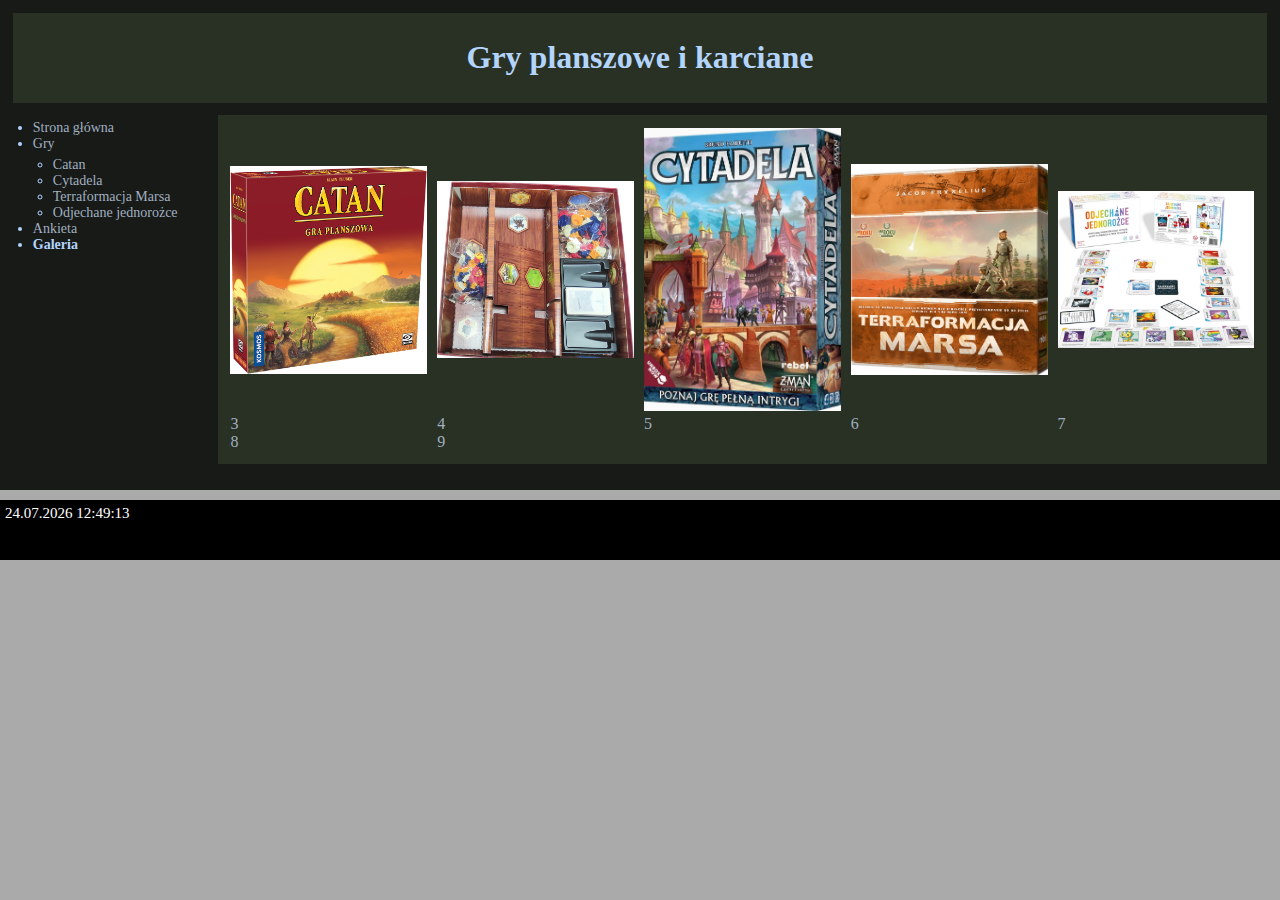
==== gallery.html @ f667d623 "Add gallery page & some nav's improvements" ====
<!doctype html>
<html lang="pl">

<head>
  <meta charset="utf-8">
  <title>Galeria</title>
  <meta name="description" content="">
  <meta name="viewport" content="width=device-width, initial-scale=1">
  <link rel="stylesheet" href="css/style.css">
</head>

<body>
<div id="wrapper">
  <header>
    <h1>Gry planszowe i karciane</h1>
  </header>
  <div id="content">
    <div class="grid-container">
      <div class="grid-item">
        <img src="img/catan.png" class="gallery-item" alt="Zdjęcie gra Catan">
      </div>
      <div>
        <img src="img/catan-inside01.png" class="gallery-item" alt="Zdjęcie gra Catan w środku">
      </div>
      <div class="grid-item">
        <img src="img/cytadela.jpg" class="gallery-item" alt="Zdjęcie gra Cytadela">
      </div>
      <div>
        <img src="img/terraformacja_marsa.jpg" class="gallery-item" alt="Zdjęcie gra Terraformacja Marsa">
      </div>
      <div class="grid-item">
        <img src="img/odjechane_jednorozce.jpg" class="gallery-item" alt="Zdjęcie gra Odjechane jednorożce">
      </div>
      <div class="grid-item">3</div>
      <div class="grid-item">4</div>
      <div class="grid-item">5</div>
      <div class="grid-item">6</div>
      <div class="grid-item">7</div>
      <div class="grid-item">8</div>
      <div class="grid-item">9</div>
    </div>
  </div> <!-- /content -->
  <nav id="navMenu">
    <ul>
      <li><a href="index.html">Strona główna</a></li>
      <li>
        <a href="games.html">Gry</a>
        <ul class="foldable">
          <li><a href="games.html#catan">Catan</a></li>
          <li><a href="games.html#cytadela">Cytadela</a></li>
          <li><a href="games.html#mars-terraformation">Terraformacja Marsa</a></li>
          <li><a href="games.html#unicorns">Odjechane jednorożce</a></li>
        </ul>
      </li>
      <li><a href="survey.html">Ankieta</a></li>
      <li><a href="gallery.html" class="active">Galeria</a></li>
    </ul>
  </nav>

</div> <!-- /wrapper -->
<footer id="foot">
  <div id="date"></div>
</footer>

<script src="https://code.jquery.com/jquery-3.6.0.js"></script>
<script>
  document.addEventListener("DOMContentLoaded", function (ev) {
    console.log("DOM fully loaded and parsed");
  })
</script>

<script>
  let dt = new Date();
  let time = ('0' + dt.getDate()).slice(-2) + "." +
    ('0' + (dt.getMonth() + 1)).slice(-2) + "." +
    dt.getFullYear() + " " +
    ('0' + dt.getHours()).slice(-2) + ":" +
    ('0' + dt.getMinutes()).slice(-2) + ":" +
    ('0' + dt.getSeconds()).slice(-2);
  $('#date').text(time)
</script>

</body>

</html>
---- css/style.css ----
html, body {
  background-color: #aaa;
  color: #000;
  margin: 0;
  padding: 0;
  width: 100%;
}

nav {
  background: #171a17;
  color: #b3d4fc;
  width: 15%;
  word-wrap: break-word;
}

nav a {
  text-decoration: none;
}

.active {
  color: #b3d4fc;
  font-weight: bold;
}

a {
  color: #a1afc0;
}

input, textarea, select {
  background-color: #293124;
  border-color: #171a17;
  color: white;
}

nav ul {
  padding-left: 20px;
  padding-top: 5px;
  font-size: 14px;
  margin: 0;
}

#content {
  width: 80%;
  background: #293124;
  float: right;
  padding: 1%;
  overflow: hidden;
  margin: 0 2% 1% 0;
  color: #a1afc0;
}

#wrapper {
  width: 100%;
  overflow: hidden;
  margin: 0 auto;
  min-height: calc(100% - 52px);
  padding: 1%;
  background: #171a17;
}

img.small {
  max-width: 20vw;
  max-height: 250px;
  float: right;
}

header {
  padding: 5px 0 5px 0;
  margin: 0 2% 1% 0;
  background-color: #293124;
}

header h1 {
  color: #b3d4fc;
  text-align: center;
}

#content h1 {
  color: #a1afc0;
  width: 100%;
  margin-bottom: 2px;
}

#content h1 + p {
  margin-top: 0;
}

footer {
  height: 50px;
  background: #000;
  color: #fff;
  margin: 10px auto 0;
  padding: 5px;
  font-size: 15px
}

th {
  border: 2px solid;
}

table.bordered {
  border: 1px solid;
}

table.bordered td {
  border: 1px solid;
}

td + td {
  text-align: center;
}

.survey_table td {
  text-align: left;
}

.grid-container {
  display: inline-grid;
  grid-template-columns: auto auto auto auto auto;
  column-gap: 10px;
  align-items: center;
}

.grid-item {
  /*align-content: center;*/
  /*place-content: center;*/
}

img.gallery-item {
  max-width: 100%;
}

@media (max-width: 1200px) {
  .grid-container {grid-template-columns: auto auto auto auto}
}

@media (max-width: 900px) {
  .grid-container {grid-template-columns: auto auto auto}
}

@media only screen and (max-width: 600px) {
  nav {width:88%; position:absolute; height:30px;}
  nav ul li {display: inline; }
  nav ul li::after {content: " |";}
  #content {width: 98%;position:relative; top: 30px;margin-top:5%;}
  .grid-container {grid-template-columns: auto}
}
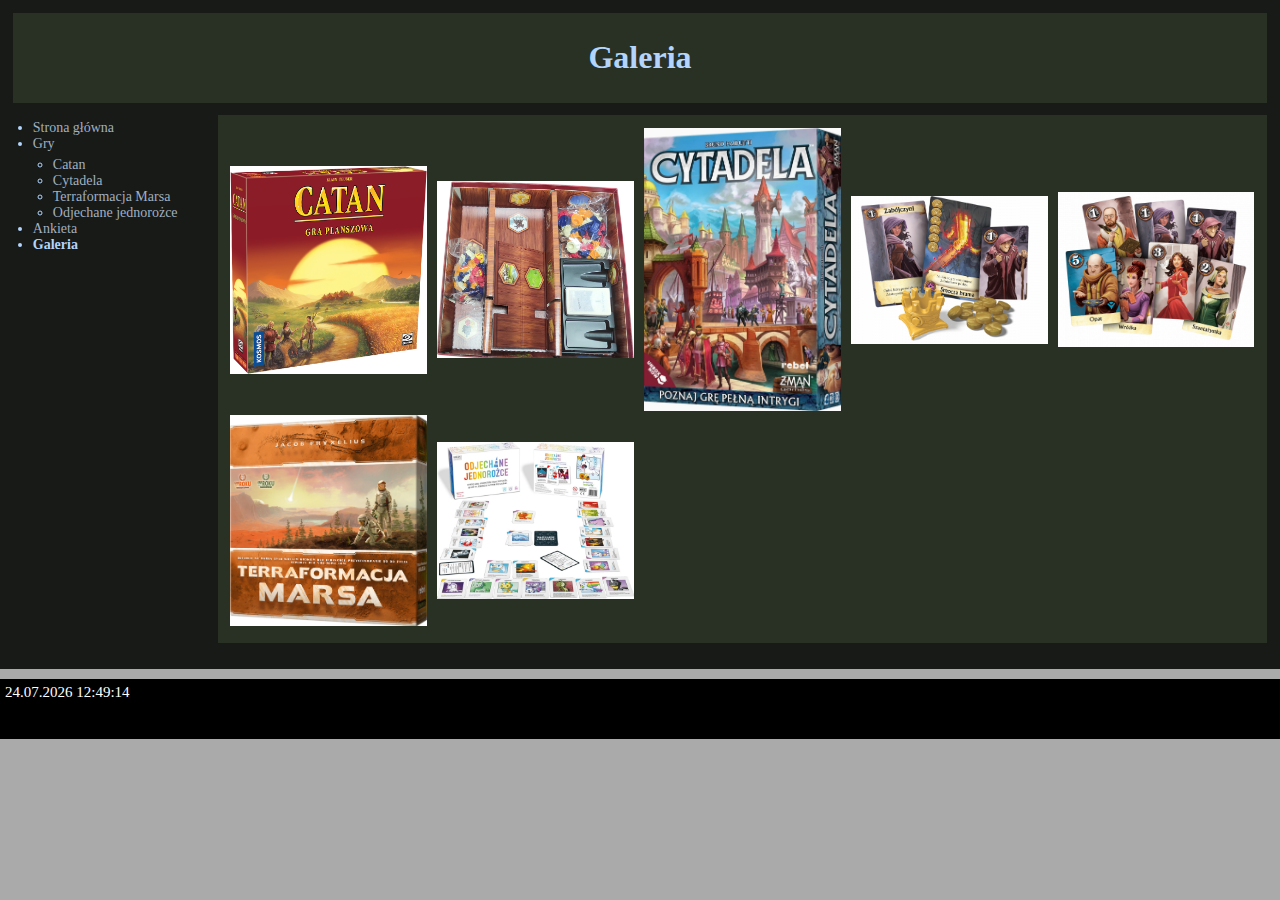
==== commit b9513bee: "Extend gallery and some minor changes" ====
--- a/gallery.html
+++ b/gallery.html
@@ -3,7 +3,7 @@
 
 <head>
   <meta charset="utf-8">
-  <title>Galeria</title>
+  <title>Gry planszowe i karciane</title>
   <meta name="description" content="">
   <meta name="viewport" content="width=device-width, initial-scale=1">
   <link rel="stylesheet" href="css/style.css">
@@ -12,32 +12,49 @@
 <body>
 <div id="wrapper">
   <header>
-    <h1>Gry planszowe i karciane</h1>
+    <h1>Galeria</h1>
   </header>
   <div id="content">
-    <div class="grid-container">
-      <div class="grid-item">
+    <div class="text-center">
+      <button id="back_to_gallery_button">Powrót do galerii</button>
+    </div>
+    <img class="maximized" src="img/catan.png" alt="Zdjęcie gra Catan" id="catan_full_img"
+         onclick="cloaseMaximized(this)">
+    <img class="maximized" src="img/catan-inside01.png" alt="Zdjęcie gra Catan w środku" id="catan_inside_full_image"
+         onclick="cloaseMaximized(this)">
+    <img class="maximized" src=img/cytadela.jpg alt="Zdjęcie gra Cytadela" id="cytadela_full_img"
+         onclick="cloaseMaximized(this)">
+    <img class="maximized" src=img/cytadela_cards_coins_crown.png alt="Zdjęcie gra Cytadela - karty i monety"
+         id="cytadela_cards_coins_crown_full_img" onclick="cloaseMaximized(this)">
+    <img class="maximized" src=img/cytadela_characters_cards.png alt="Zdjęcie gra Cytadela - karty postaci"
+         id="cytadela_characters_cards_full_img" onclick="cloaseMaximized(this)">
+    <img class="maximized" src=img/terraformacja_marsa.jpg alt="Zdjęcie gra Terraformacja Marsa"
+         id="terraformacja_marsa_full_img" onclick="cloaseMaximized(this)">
+    <img class="maximized" src=img/odjechane_jednorozce.jpg alt="Zdjęcie gra Odjechane jednorożce"
+         id="odjechane_jednorozce_full_img" onclick="cloaseMaximized(this)">
+
+    <div class="grid-container" id="gallery_grid">
+      <div class="grid-item" onclick="maximizeImage('catan_full_img')">
         <img src="img/catan.png" class="gallery-item" alt="Zdjęcie gra Catan">
       </div>
-      <div>
+      <div class="grid-item" onclick="maximizeImage('catan_inside_full_image')">
         <img src="img/catan-inside01.png" class="gallery-item" alt="Zdjęcie gra Catan w środku">
       </div>
-      <div class="grid-item">
+      <div class="grid-item" onclick="maximizeImage('cytadela_full_img')">
         <img src="img/cytadela.jpg" class="gallery-item" alt="Zdjęcie gra Cytadela">
       </div>
-      <div>
+      <div class="grid-item" onclick="maximizeImage('cytadela_cards_coins_crown_full_img')">
+        <img src="img/cytadela_cards_coins_crown.png" class="gallery-item" alt="Zdjęcie gra Cytadela - karty i monety">
+      </div>
+      <div class="grid-item" onclick="maximizeImage('cytadela_characters_cards_full_img')">
+        <img src="img/cytadela_characters_cards.png" class="gallery-item" alt="Zdjęcie gra Cytadela - karty postaci">
+      </div>
+      <div class="grid-item" onclick="maximizeImage('terraformacja_marsa_full_img')">
         <img src="img/terraformacja_marsa.jpg" class="gallery-item" alt="Zdjęcie gra Terraformacja Marsa">
       </div>
-      <div class="grid-item">
+      <div class="grid-item" onclick="maximizeImage('odjechane_jednorozce_full_img')">
         <img src="img/odjechane_jednorozce.jpg" class="gallery-item" alt="Zdjęcie gra Odjechane jednorożce">
       </div>
-      <div class="grid-item">3</div>
-      <div class="grid-item">4</div>
-      <div class="grid-item">5</div>
-      <div class="grid-item">6</div>
-      <div class="grid-item">7</div>
-      <div class="grid-item">8</div>
-      <div class="grid-item">9</div>
     </div>
   </div> <!-- /content -->
   <nav id="navMenu">
@@ -70,6 +87,29 @@
 </script>
 
 <script>
+  function maximizeImage(id) {
+    if (outerWidth <= 600) {
+      return;
+    }
+    console.log("maximize: " + id);
+    let maximizedImage = document.getElementById(id);
+    maximizedImage.style.display = 'block';
+    document.getElementById("gallery_grid").style.display = 'none';
+    let backToGalleryButton = document.getElementById("back_to_gallery_button");
+    backToGalleryButton.style.display = 'inline-block';
+    backToGalleryButton.onclick = function () {
+      cloaseMaximized(maximizedImage)
+    }
+  }
+
+  function cloaseMaximized(image) {
+    image.style.display = 'none';
+    document.getElementById('gallery_grid').style.display = 'inline-grid';
+    document.getElementById("back_to_gallery_button").style.display = 'none';
+  }
+</script>
+
+<script>
   let dt = new Date();
   let time = ('0' + dt.getDate()).slice(-2) + "." +
     ('0' + (dt.getMonth() + 1)).slice(-2) + "." +
--- a/css/style.css
+++ b/css/style.css
@@ -64,6 +64,10 @@
   float: right;
 }
 
+.game_description > h1 + p::first-letter {
+  font-weight: bold;
+}
+
 header {
   padding: 5px 0 5px 0;
   margin: 0 2% 1% 0;
@@ -121,27 +125,98 @@
   align-items: center;
 }
 
-.grid-item {
+.grid-item img:hover {
   /*align-content: center;*/
   /*place-content: center;*/
+  animation-name: almost_selected;
+  animation-duration: 0.3s;
+  animation-fill-mode: forwards;
+}
+
+.grid-item img:target {
+  animation-name: rotate;
+  animation-duration: 0.01s;
+}
+
+.maximized {
+  position: relative;
+  display: none;
+  margin-left: auto;
+  margin-right: auto;
+  max-width: 70vw;
+  max-height: 70vh;
+  margin-top: auto;
+  margin-bottom: auto;
+}
+
+@keyframes almost_selected {
+  from {
+    transform: scale(1, 1);
+  }
+  50% {
+    opacity: 0.5;
+  }
+  to {
+    transform: scale(1.07, 1.07);
+    opacity: 1;
+  }
 }
 
 img.gallery-item {
   max-width: 100%;
 }
 
+.text-center {
+  text-align: center;
+}
+
+#back_to_gallery_button {
+  display: none;
+  text-align: center;
+}
+
 @media (max-width: 1200px) {
-  .grid-container {grid-template-columns: auto auto auto auto}
+  .grid-container {
+    grid-template-columns: auto auto auto auto
+  }
 }
 
 @media (max-width: 900px) {
-  .grid-container {grid-template-columns: auto auto auto}
+  .grid-container {
+    grid-template-columns: auto auto auto
+  }
 }
 
 @media only screen and (max-width: 600px) {
-  nav {width:88%; position:absolute; height:30px;}
-  nav ul li {display: inline; }
-  nav ul li::after {content: " |";}
-  #content {width: 98%;position:relative; top: 30px;margin-top:5%;}
-  .grid-container {grid-template-columns: auto}
-}
+  nav {
+    width: 88%;
+    position: absolute;
+  }
+
+  nav ul::before {
+    content: "|"
+  }
+
+  nav ul li {
+    display: inline;
+  }
+
+  nav ul li::after {
+    content: " |";
+  }
+
+  nav ul li ul {
+    display: none
+  }
+
+  #content {
+    width: 98%;
+    position: relative;
+    top: 15px;
+    margin-top: 5%;
+  }
+
+  .grid-container {
+    grid-template-columns: auto
+  }
+}
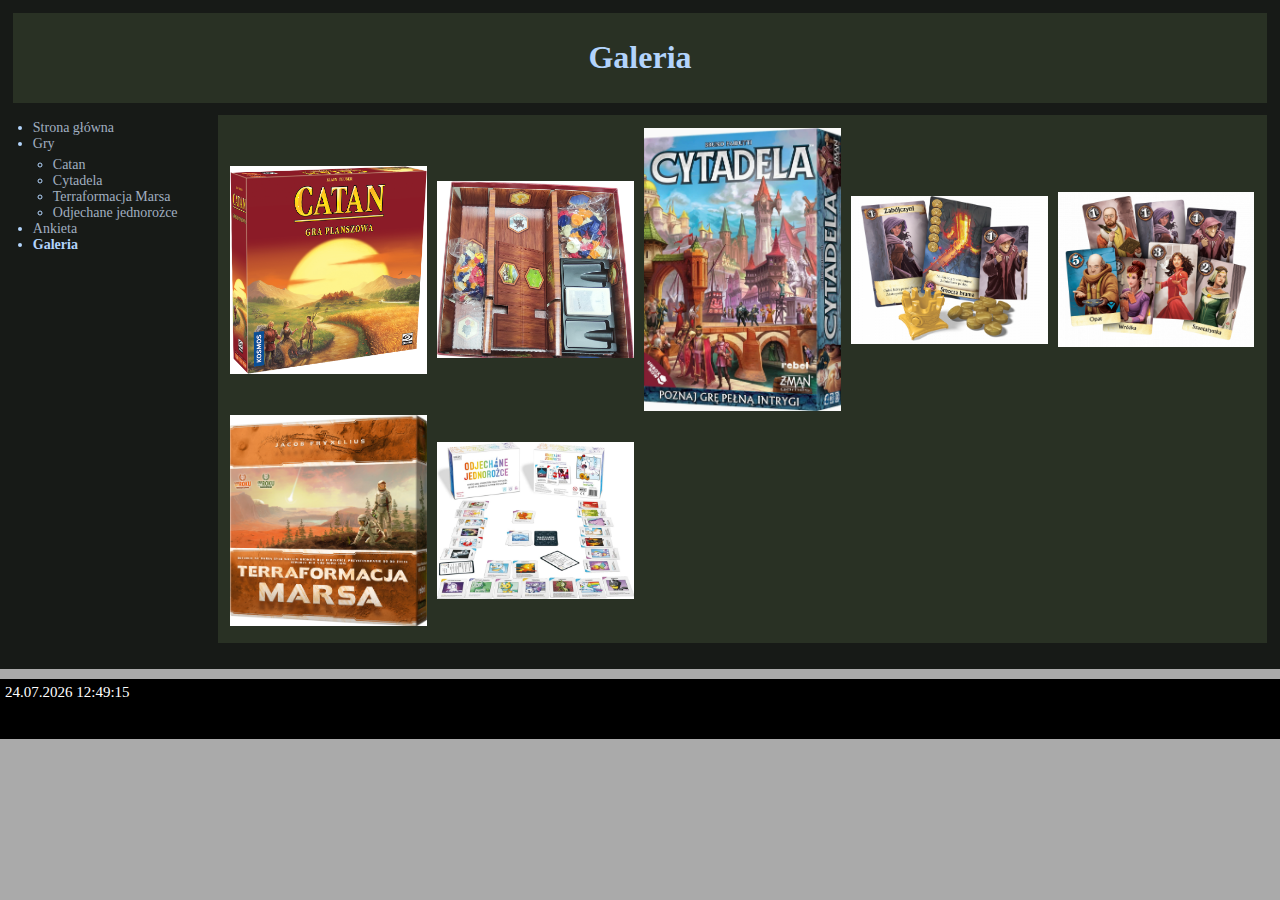
==== commit 9510e726: "Refactor gallery grid names" ====
--- a/gallery.html
+++ b/gallery.html
@@ -33,26 +33,26 @@
     <img class="maximized" src=img/odjechane_jednorozce.jpg alt="Zdjęcie gra Odjechane jednorożce"
          id="odjechane_jednorozce_full_img" onclick="cloaseMaximized(this)">
 
-    <div class="grid-container" id="gallery_grid">
-      <div class="grid-item" onclick="maximizeImage('catan_full_img')">
+    <div class="gallery-grid-container" id="gallery_grid">
+      <div class="gallery-grid-item" onclick="maximizeImage('catan_full_img')">
         <img src="img/catan.png" class="gallery-item" alt="Zdjęcie gra Catan">
       </div>
-      <div class="grid-item" onclick="maximizeImage('catan_inside_full_image')">
+      <div class="gallery-grid-item" onclick="maximizeImage('catan_inside_full_image')">
         <img src="img/catan-inside01.png" class="gallery-item" alt="Zdjęcie gra Catan w środku">
       </div>
-      <div class="grid-item" onclick="maximizeImage('cytadela_full_img')">
+      <div class="gallery-grid-item" onclick="maximizeImage('cytadela_full_img')">
         <img src="img/cytadela.jpg" class="gallery-item" alt="Zdjęcie gra Cytadela">
       </div>
-      <div class="grid-item" onclick="maximizeImage('cytadela_cards_coins_crown_full_img')">
+      <div class="gallery-grid-item" onclick="maximizeImage('cytadela_cards_coins_crown_full_img')">
         <img src="img/cytadela_cards_coins_crown.png" class="gallery-item" alt="Zdjęcie gra Cytadela - karty i monety">
       </div>
-      <div class="grid-item" onclick="maximizeImage('cytadela_characters_cards_full_img')">
+      <div class="gallery-grid-item" onclick="maximizeImage('cytadela_characters_cards_full_img')">
         <img src="img/cytadela_characters_cards.png" class="gallery-item" alt="Zdjęcie gra Cytadela - karty postaci">
       </div>
-      <div class="grid-item" onclick="maximizeImage('terraformacja_marsa_full_img')">
+      <div class="gallery-grid-item" onclick="maximizeImage('terraformacja_marsa_full_img')">
         <img src="img/terraformacja_marsa.jpg" class="gallery-item" alt="Zdjęcie gra Terraformacja Marsa">
       </div>
-      <div class="grid-item" onclick="maximizeImage('odjechane_jednorozce_full_img')">
+      <div class="gallery-grid-item" onclick="maximizeImage('odjechane_jednorozce_full_img')">
         <img src="img/odjechane_jednorozce.jpg" class="gallery-item" alt="Zdjęcie gra Odjechane jednorożce">
       </div>
     </div>
--- a/css/style.css
+++ b/css/style.css
@@ -74,6 +74,10 @@
   background-color: #293124;
 }
 
+#content a:visited {
+  color: #686868;
+}
+
 header h1 {
   color: #b3d4fc;
   text-align: center;
@@ -118,24 +122,17 @@
   text-align: left;
 }
 
-.grid-container {
+.gallery-grid-container {
   display: inline-grid;
   grid-template-columns: auto auto auto auto auto;
   column-gap: 10px;
   align-items: center;
 }
 
-.grid-item img:hover {
-  /*align-content: center;*/
-  /*place-content: center;*/
+.gallery-grid-item img:hover {
   animation-name: almost_selected;
   animation-duration: 0.3s;
   animation-fill-mode: forwards;
-}
-
-.grid-item img:target {
-  animation-name: rotate;
-  animation-duration: 0.01s;
 }
 
 .maximized {
@@ -175,14 +172,18 @@
   text-align: center;
 }
 
+#svg-dice {
+  float: right;
+}
+
 @media (max-width: 1200px) {
-  .grid-container {
+  .gallery-grid-container {
     grid-template-columns: auto auto auto auto
   }
 }
 
 @media (max-width: 900px) {
-  .grid-container {
+  .gallery-grid-container {
     grid-template-columns: auto auto auto
   }
 }
@@ -216,7 +217,7 @@
     margin-top: 5%;
   }
 
-  .grid-container {
+  .gallery-grid-container {
     grid-template-columns: auto
   }
 }
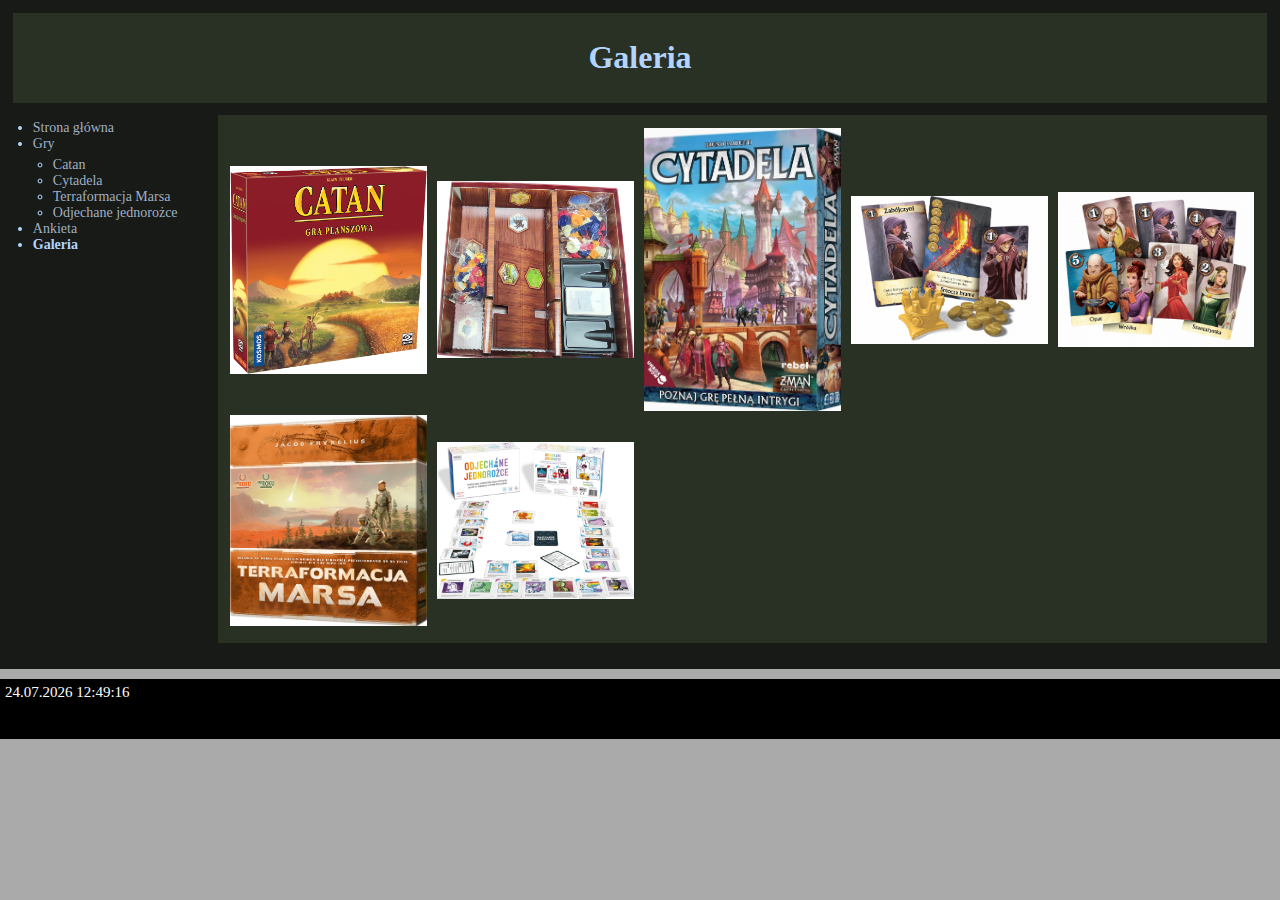
==== commit d8698836: "Remove comments" ====
--- a/gallery.html
+++ b/gallery.html
@@ -56,7 +56,7 @@
         <img src="img/odjechane_jednorozce.jpg" class="gallery-item" alt="Zdjęcie gra Odjechane jednorożce">
       </div>
     </div>
-  </div> <!-- /content -->
+  </div>
   <nav id="navMenu">
     <ul>
       <li><a href="index.html">Strona główna</a></li>
@@ -74,7 +74,7 @@
     </ul>
   </nav>
 
-</div> <!-- /wrapper -->
+</div>
 <footer id="foot">
   <div id="date"></div>
 </footer>
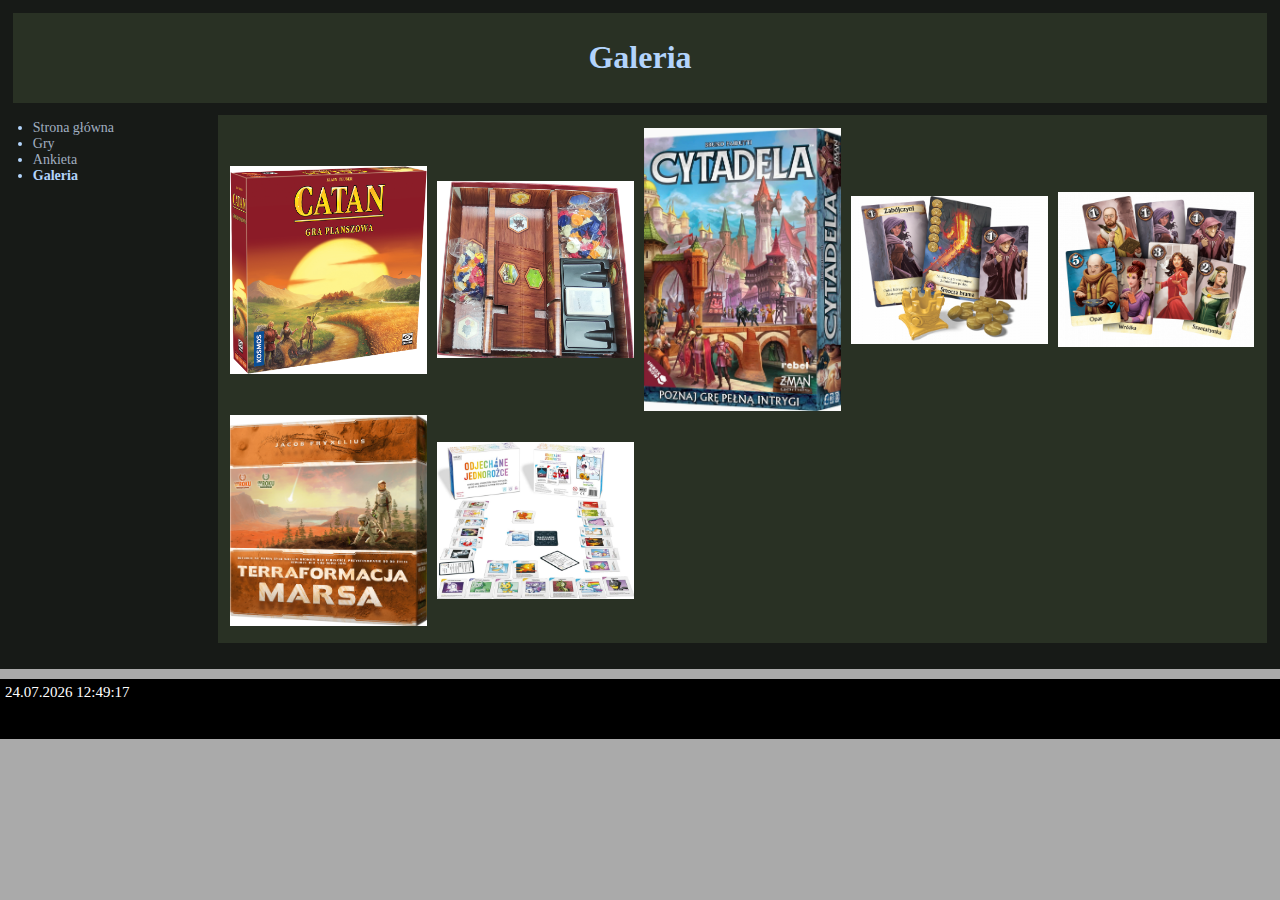
==== commit dcac9e46: "Add js scripts to gallery page" ====
--- a/gallery.html
+++ b/gallery.html
@@ -80,9 +80,11 @@
 </footer>
 
 <script src="https://code.jquery.com/jquery-3.6.0.js"></script>
+<script src="js/navigation_dynamic.js"></script>
 <script>
   document.addEventListener("DOMContentLoaded", function (ev) {
     console.log("DOM fully loaded and parsed");
+    addMouseHoverEffect();
   })
 </script>
 
--- a/css/style.css
+++ b/css/style.css
@@ -41,12 +41,19 @@
 
 #content {
   width: 80%;
-  background: #293124;
   float: right;
   padding: 1%;
   overflow: hidden;
   margin: 0 2% 1% 0;
+}
+
+#content, .ui-tabs, .ui-tabs-panel, .ui-tabs-nav, .ui-tab {
+  background: #293124;
   color: #a1afc0;
+}
+
+.ui-tabs, .ui-tabs-panel, .ui-tabs-nav, #tabs {
+  border-color: black;
 }
 
 #wrapper {
@@ -60,8 +67,13 @@
 
 img.small {
   max-width: 20vw;
-  max-height: 250px;
-  float: right;
+}
+
+.game-list-grid-container {
+  display: inline-grid;
+  grid-template-columns: auto auto;
+  column-gap: 10px;
+  row-gap: 10px;
 }
 
 .game_description > h1 + p::first-letter {
@@ -192,6 +204,7 @@
   nav {
     width: 88%;
     position: absolute;
+    text-align: center;
   }
 
   nav ul::before {
@@ -218,6 +231,17 @@
   }
 
   .gallery-grid-container {
-    grid-template-columns: auto
-  }
-}
+    grid-template-columns: auto;
+  }
+
+  img.small {
+    display: none;
+  }
+
+  .game-list-grid-container {
+    display: inline-grid;
+    grid-template-columns: auto;
+    column-gap: 10px;
+  }
+
+}
